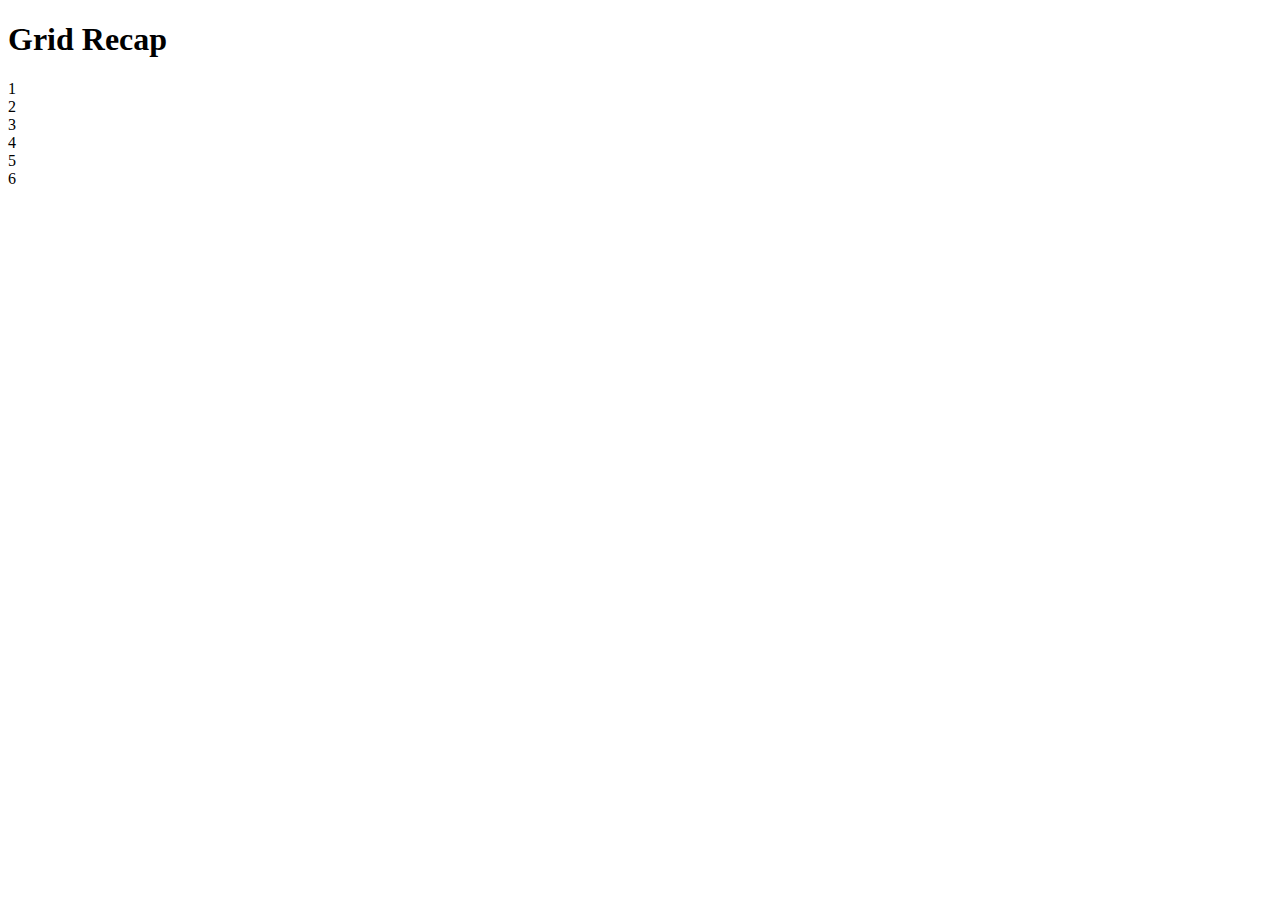
==== grid-recap/index.html @ f0d17691 "Set up of grid challenge" ====
<!DOCTYPE html>
<html lang="en">
  <head>
    <meta charset="UTF-8" />
    <meta http-equiv="X-UA-Compatible" content="IE=edge" />
    <meta name="viewport" content="width=device-width, initial-scale=1.0" />
    <title>Grid Recap</title>
    <link rel="stylesheet" href="./styles.scss" />
  </head>

  <body>
    <h1>Grid Recap</h1>
    <!-- flex content first -->
    <!-- grid layout first -->

    <div>1</div>
    <div>2</div>
    <div>3</div>
    <div>4</div>
    <div>5</div>
    <div>6</div>
  </body>
</html>
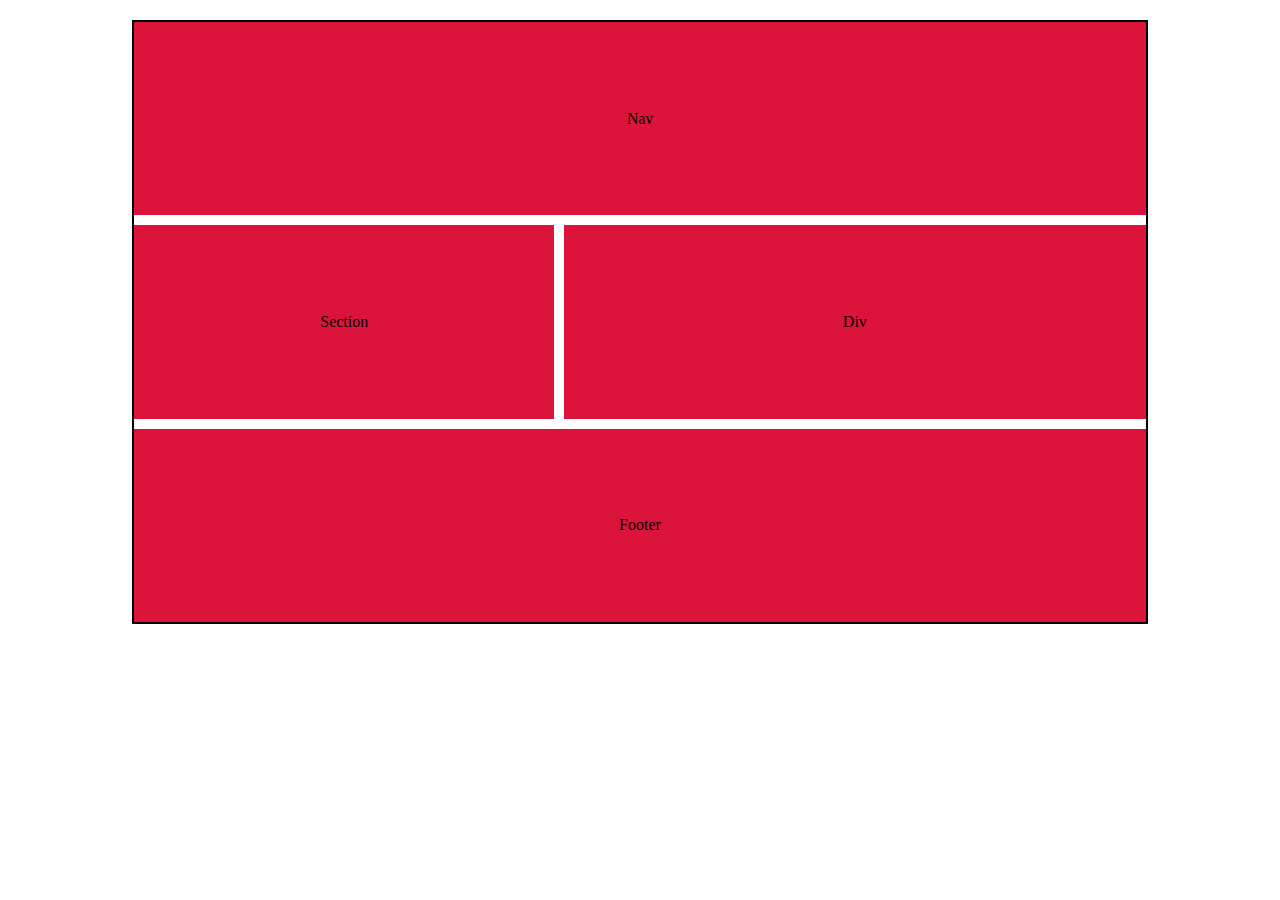
==== commit 240cacb4: "Grid recap lesson" ====
--- a/grid-recap/index.html
+++ b/grid-recap/index.html
@@ -4,20 +4,29 @@
     <meta charset="UTF-8" />
     <meta http-equiv="X-UA-Compatible" content="IE=edge" />
     <meta name="viewport" content="width=device-width, initial-scale=1.0" />
-    <title>Grid Recap</title>
-    <link rel="stylesheet" href="./styles.scss" />
+    <title>Grid Practice</title>
+    <link rel="stylesheet" href="./styles.css" />
   </head>
-
   <body>
+    <!-- <body>
     <h1>Grid Recap</h1>
+    <main> -->
     <!-- flex content first -->
     <!-- grid layout first -->
+    <!-- <div>1</div>
+      <div>2</div>
+      <div>3</div>
+      <div>4</div>
+      <div>5</div>
+      <div>6</div> -->
+    <!-- </main> -->
+    <!-- </body> -->
 
-    <div>1</div>
-    <div>2</div>
-    <div>3</div>
-    <div>4</div>
-    <div>5</div>
-    <div>6</div>
+    <main>
+      <nav>Nav</nav>
+      <section>Section</section>
+      <div>Div</div>
+      <footer>Footer</footer>
+    </main>
   </body>
 </html>
--- a/grid-recap/styles.css
+++ b/grid-recap/styles.css
@@ -0,0 +1,45 @@
+main {
+  border: 2px solid black;
+  width: 80%;
+  height: 600px;
+  margin: 20px auto;
+  display: grid;
+  grid-template-areas: "nav nav nav nav nav" "section section div div div" "footer footer footer footer footer";
+  gap: 10px;
+}
+main > * {
+  background-color: crimson;
+  display: flex;
+  justify-content: center;
+  align-items: center;
+}
+
+nav {
+  grid-area: nav;
+}
+
+section {
+  grid-area: section;
+}
+
+div {
+  grid-area: div;
+}
+
+footer {
+  grid-area: footer;
+}
+
+@media screen and (max-width: 750px) {
+  main {
+    grid-template-columns: 1fr 1fr;
+  }
+}
+@media screen and (max-width: 500px) {
+  main {
+    background-color: black;
+  }
+  main div {
+    color: white;
+  }
+}